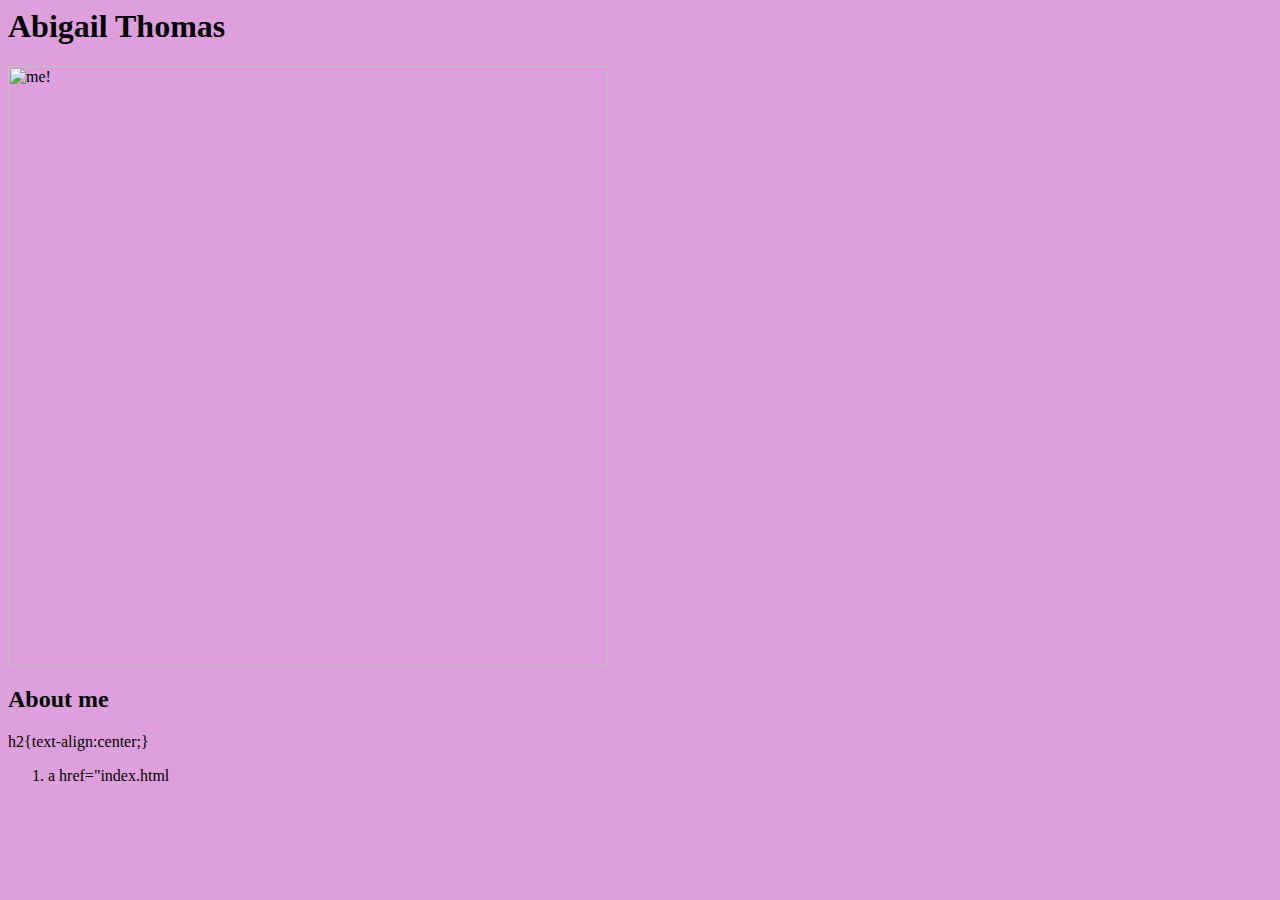
==== about.html @ 368901ff "initial commit" ====
<html>
  <title>Abi's Website</title>
  <h1>Abigail Thomas</h1>
  <img src="/Users/abigailthomas/Pictures/Photos Library.photoslibrary/resources/derivatives/4/4646B495-507F-4339-8B3D-2901759D96D7_1_105_c.jpeg" alt="me!" width="600" height="600" >

  <body style="background-color: plum;"></body>
  <h2>About me</h2>
  h2{text-align:center;}
  <nav>
    <ol>
      <li>a href="index.html</li>
    </ol>
  </nav>
</html>
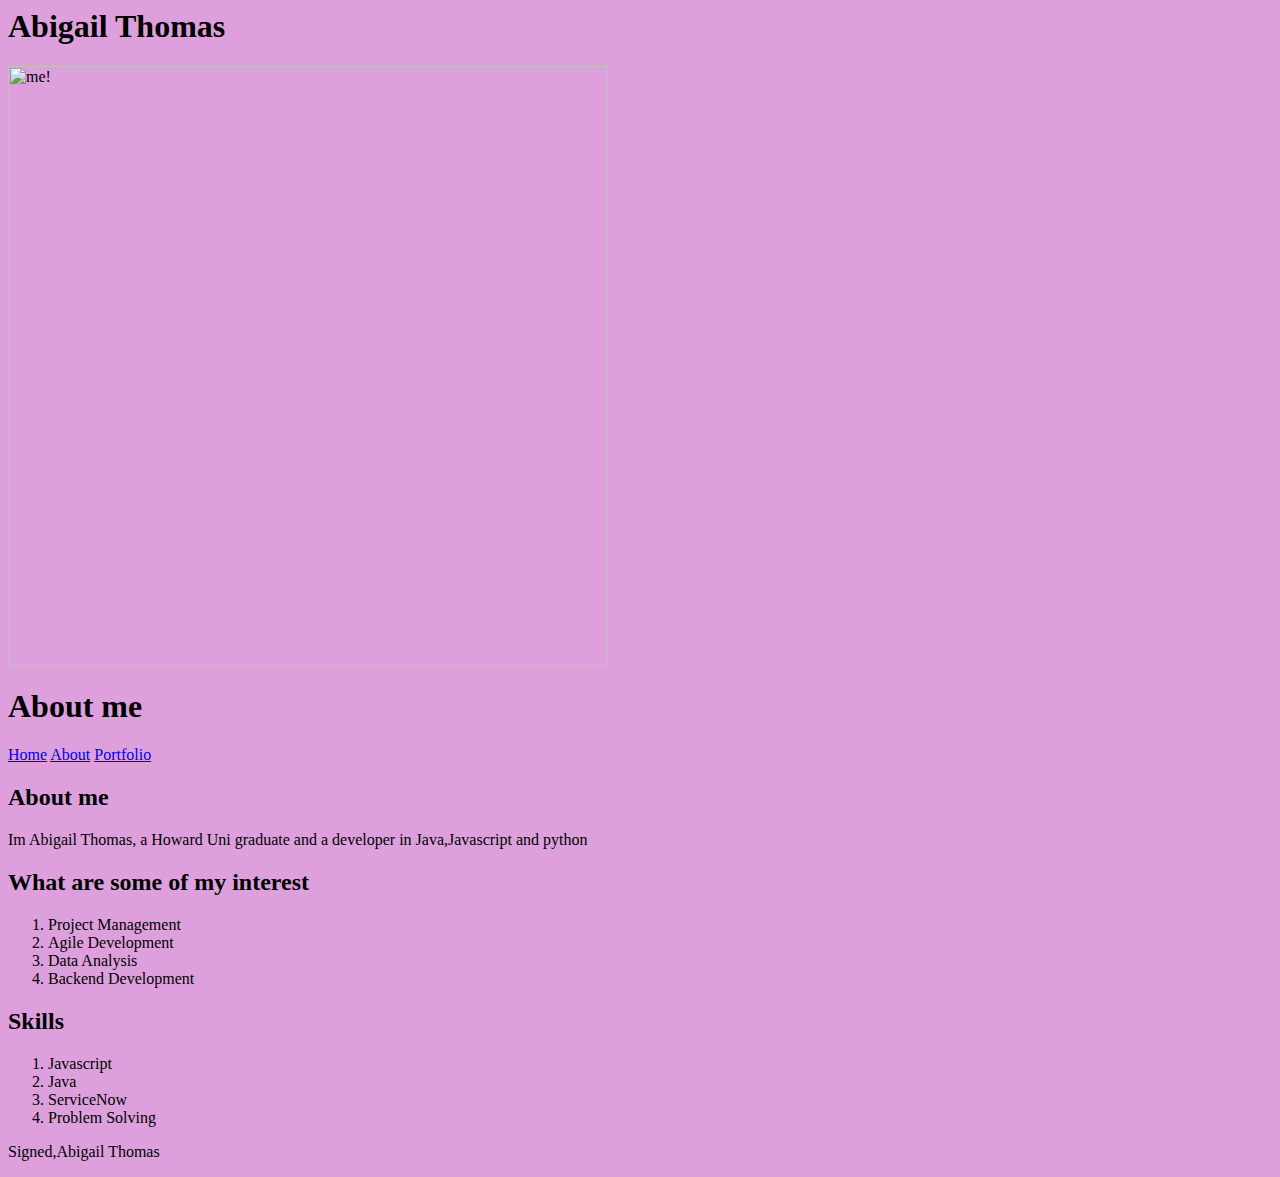
==== commit f2138a91: "update index.html and about.html" ====
--- a/about.html
+++ b/about.html
@@ -4,11 +4,36 @@
   <img src="/Users/abigailthomas/Pictures/Photos Library.photoslibrary/resources/derivatives/4/4646B495-507F-4339-8B3D-2901759D96D7_1_105_c.jpeg" alt="me!" width="600" height="600" >
 
   <body style="background-color: plum;"></body>
-  <h2>About me</h2>
-  h2{text-align:center;}
+  <h1>About me</h1>
+  
   <nav>
+    <a href="index.html">Home</a>
+   <a href="about.html">About</a>
+   <a href="portfolio.html">Portfolio</a>
+   
+  </nav>
+  <main>
+    <h2>About me</h2>
+    <p>Im Abigail Thomas, a Howard Uni graduate and a developer in Java,Javascript and python</p>
+    <h2>What are some of my interest</h2>
     <ol>
-      <li>a href="index.html</li>
+      <li>Project Management</li>
+      <li>Agile Development</li>
+      <li>Data Analysis</li>
+      <li>Backend Development</li>
     </ol>
-  </nav>
+    <h2>Skills</h2>
+    <ol>
+      <li>Javascript</li>
+      <li>Java</li>
+      <li>ServiceNow</li>
+      <li>Problem Solving</li>
+
+    </ol>
+  </main>
+  <footer>
+    <p>Signed,Abigail Thomas</p>
+  </footer>
+    
+  </body>
 </html>                                                                                                                                                                                                  